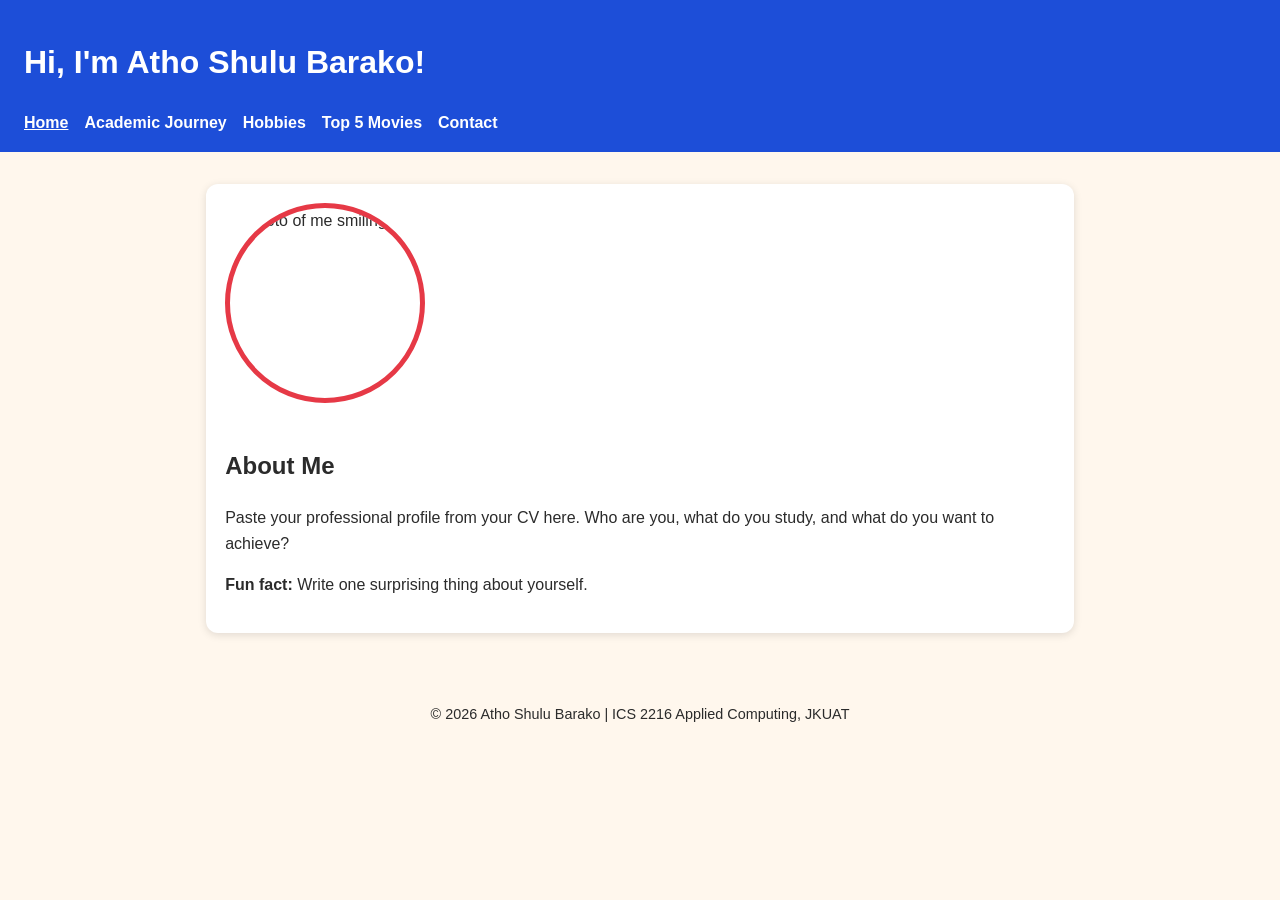
==== index.html @ ace8892d "Add files via upload" ====
<!DOCTYPE html>
<html lang="en">
<head>
    <meta charset="utf-8">
    <meta name="viewport" content="width=device-width, initial-scale=1">
    <title>Atho Shulu Barako | Portfolio</title>
    <link rel="stylesheet" href="style.css">
</head>

<body>

    <header>
        <h1>Hi, I'm Atho Shulu Barako!</h1>

        <nav>
            <a href="index.html" class="active">Home</a>
            <a href="academic.html">Academic Journey</a>
            <a href="hobbies.html">Hobbies</a>
            <a href="movies.html">Top 5 Movies</a>
            <a href="contact.html">Contact</a>
        </nav>
    </header>

    <main>
        <section class="card hero">

            <img src="images/PHOTO.JPEG"
                 alt="Photo of me smiling"
                 class="profile-pic">

            <div>
                <h2>About Me</h2>

                <p>
                    Paste your professional profile from your CV here.
                    Who are you, what do you study, and what do you want to achieve?
                </p>

                <p>
                    <strong>Fun fact:</strong>
                    Write one surprising thing about yourself.
                </p>
            </div>

        </section>
    </main>

    <footer>
        <p>&copy; 2026 Atho Shulu Barako | ICS 2216 Applied Computing, JKUAT</p>
    </footer>

</body>
</html>
---- style.css ----
:root {
    --bg: #fff7ed;
    --ink: #2b2b2b;
    --brand: #e63946;
    --brand2: #1d4ed8;
    --card: #ffffff;
}

* {
    box-sizing: border-box;
}

body {
    margin: 0;
    font-family: "Segoe UI", Arial, sans-serif;
    background: var(--bg);
    color: var(--ink);
    line-height: 1.6;
}

header {
    background: var(--brand2);
    color: #fff;
    padding: 1rem 1.5rem;
}

nav {
    display: flex;
    flex-wrap: wrap;
    gap: 1rem;
}

nav a {
    color: #fff;
    text-decoration: none;
    font-weight: 700;
}

nav a:hover,
nav a.active {
    text-decoration: underline;
}

main {
    max-width: 900px;
    margin: auto;
    padding: 1rem;
}

img {
    max-width: 100%;
    height: auto;
    border-radius: 12px;
}

.card {
    background: var(--card);
    padding: 1.2rem;
    border-radius: 12px;
    box-shadow: 0 2px 8px rgba(0,0,0,.12);
    margin: 1rem 0;
    transition: transform .2s ease;
}

.hero {
    display: flex;
    gap: 1.5rem;
    align-items: center;
    flex-wrap: wrap;
}

.profile-pic {
    width: 200px;
    height: 200px;
    object-fit: cover;
    border-radius: 50%;
    border: 5px solid var(--brand);
}

.grid {
    display: grid;
    grid-template-columns: repeat(auto-fit, minmax(220px, 1fr));
    gap: 1rem;
}

.card:hover {
    transform: translateY(-4px);
}

footer {
    text-align: center;
    padding: 1.5rem;
    font-size: .9rem;
}

/* Responsive design for smaller screens */
@media (max-width: 600px) {
    header {
        padding: 1rem;
    }

    .hero {
        flex-direction: column;
        text-align: center;
    }

    .profile-pic {
        width: 160px;
        height: 160px;
    }
}
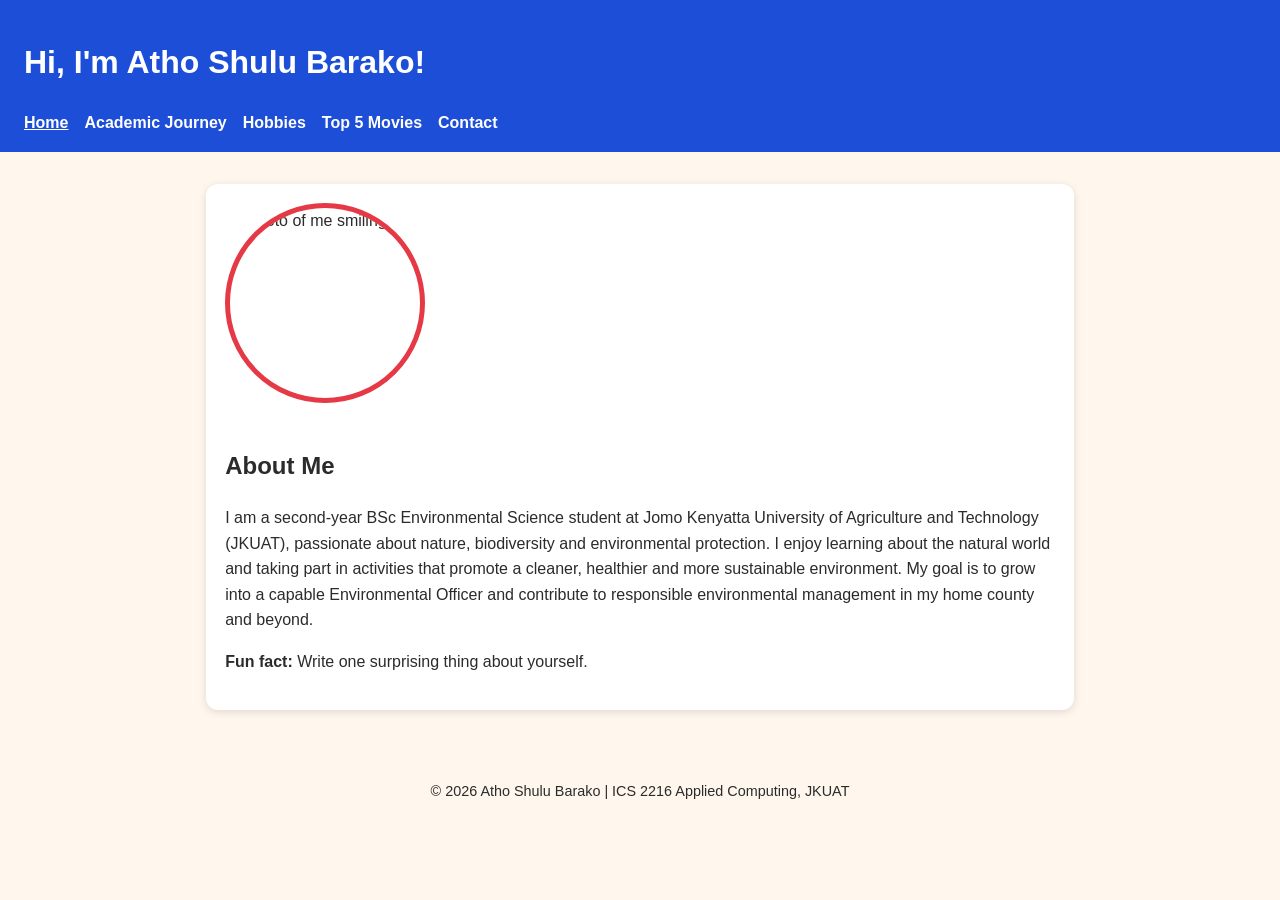
==== commit b0d29bb5: "Update index.html" ====
--- a/index.html
+++ b/index.html
@@ -33,8 +33,7 @@
                 <h2>About Me</h2>
 
                 <p>
-                    Paste your professional profile from your CV here.
-                    Who are you, what do you study, and what do you want to achieve?
+                  I am a second-year BSc Environmental Science student at Jomo Kenyatta University of Agriculture and Technology (JKUAT), passionate about nature, biodiversity and environmental protection. I enjoy learning about the natural world and taking part in activities that promote a cleaner, healthier and more sustainable environment. My goal is to grow into a capable Environmental Officer and contribute to responsible environmental management in my home county and beyond.  
                 </p>
 
                 <p>
@@ -51,4 +50,4 @@
     </footer>
 
 </body>
-</html>+</html>
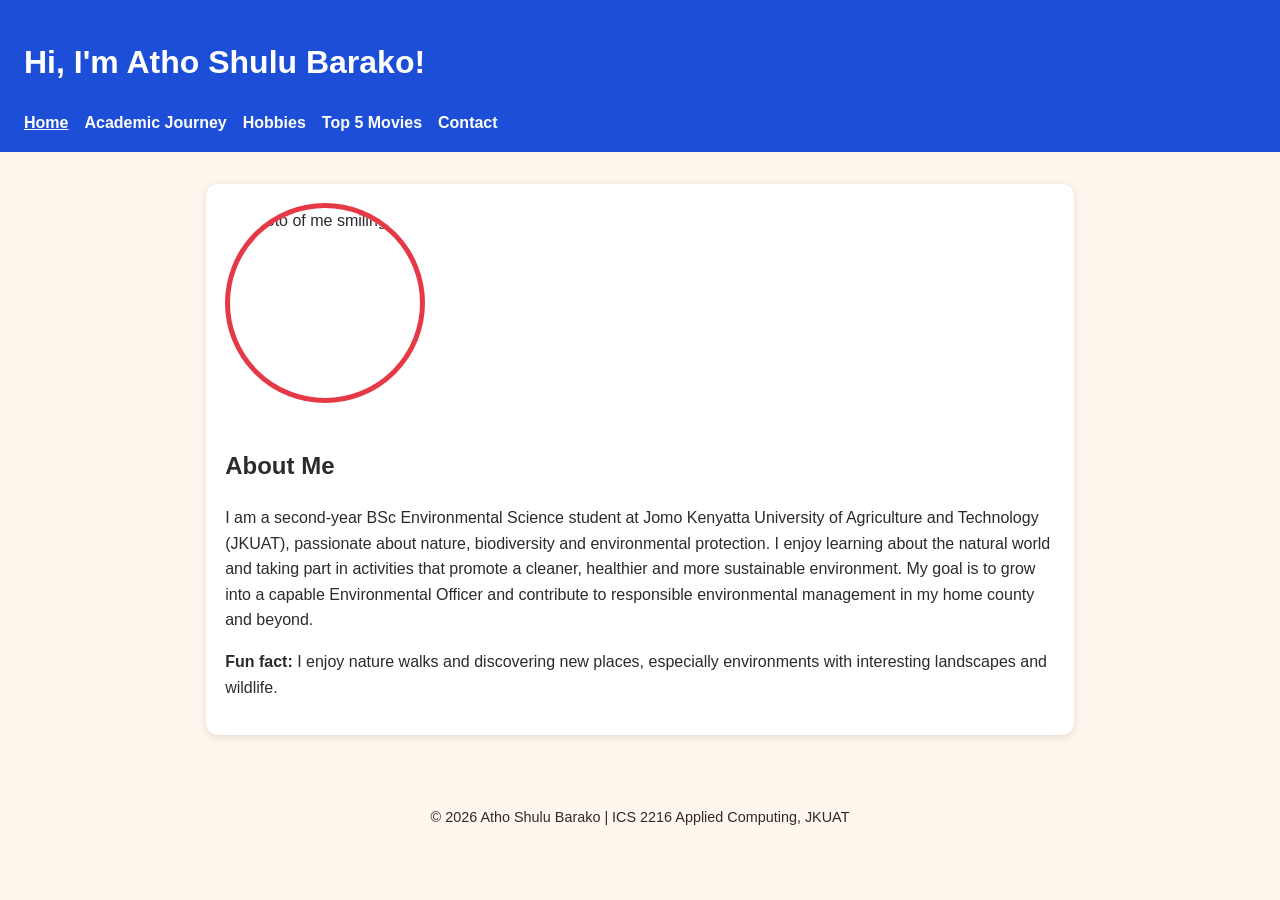
==== commit 95d7cdbb: "Update index.html" ====
--- a/index.html
+++ b/index.html
@@ -38,7 +38,7 @@
 
                 <p>
                     <strong>Fun fact:</strong>
-                    Write one surprising thing about yourself.
+                     I enjoy nature walks and discovering new places, especially environments with interesting landscapes and wildlife.
                 </p>
             </div>
 
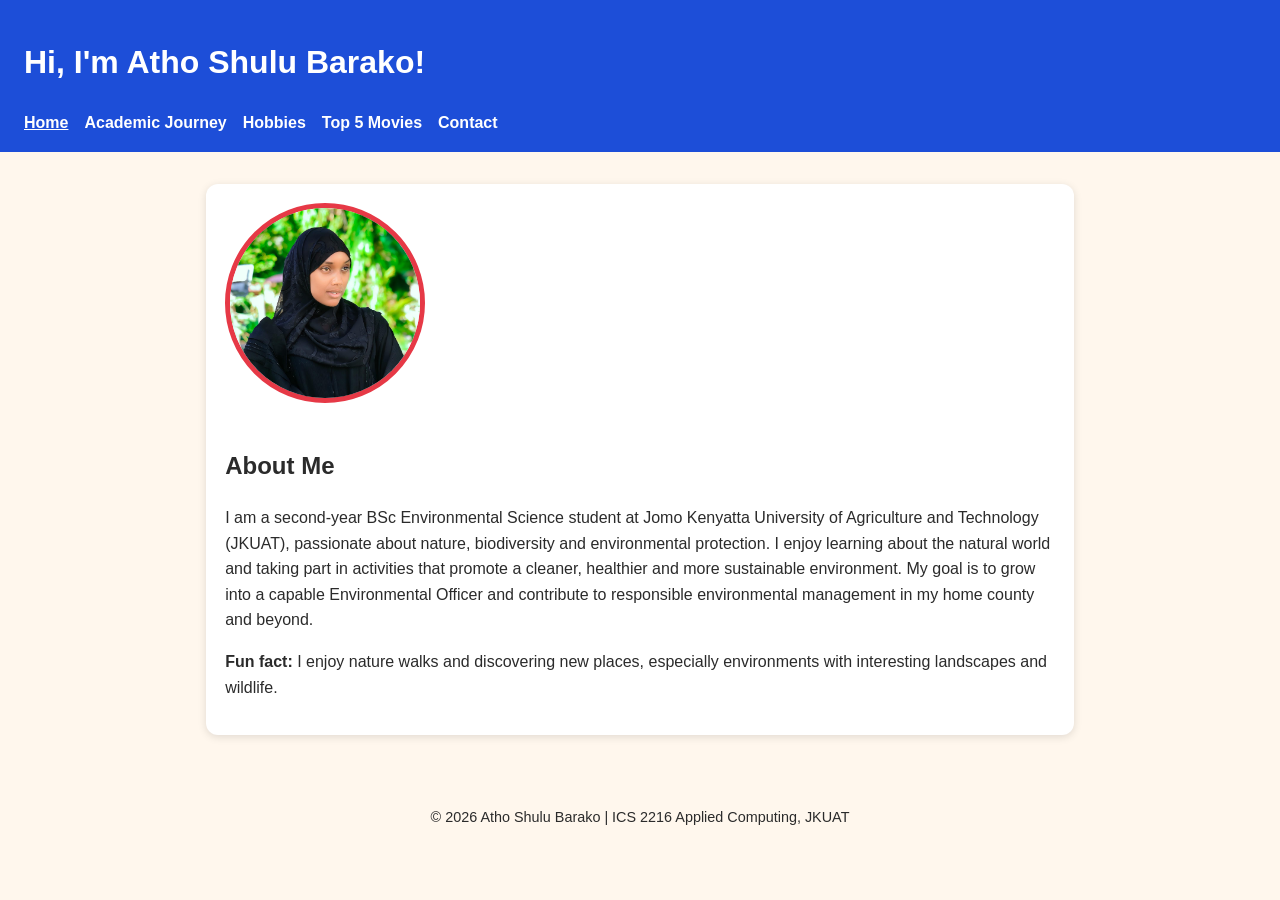
==== commit 677da27a: "Update index.html" ====
--- a/index.html
+++ b/index.html
@@ -25,7 +25,7 @@
     <main>
         <section class="card hero">
 
-            <img src="images/PHOTO.JPEG"
+            <img src="images/PHOTO.jpeg"
                  alt="Photo of me smiling"
                  class="profile-pic">
 
